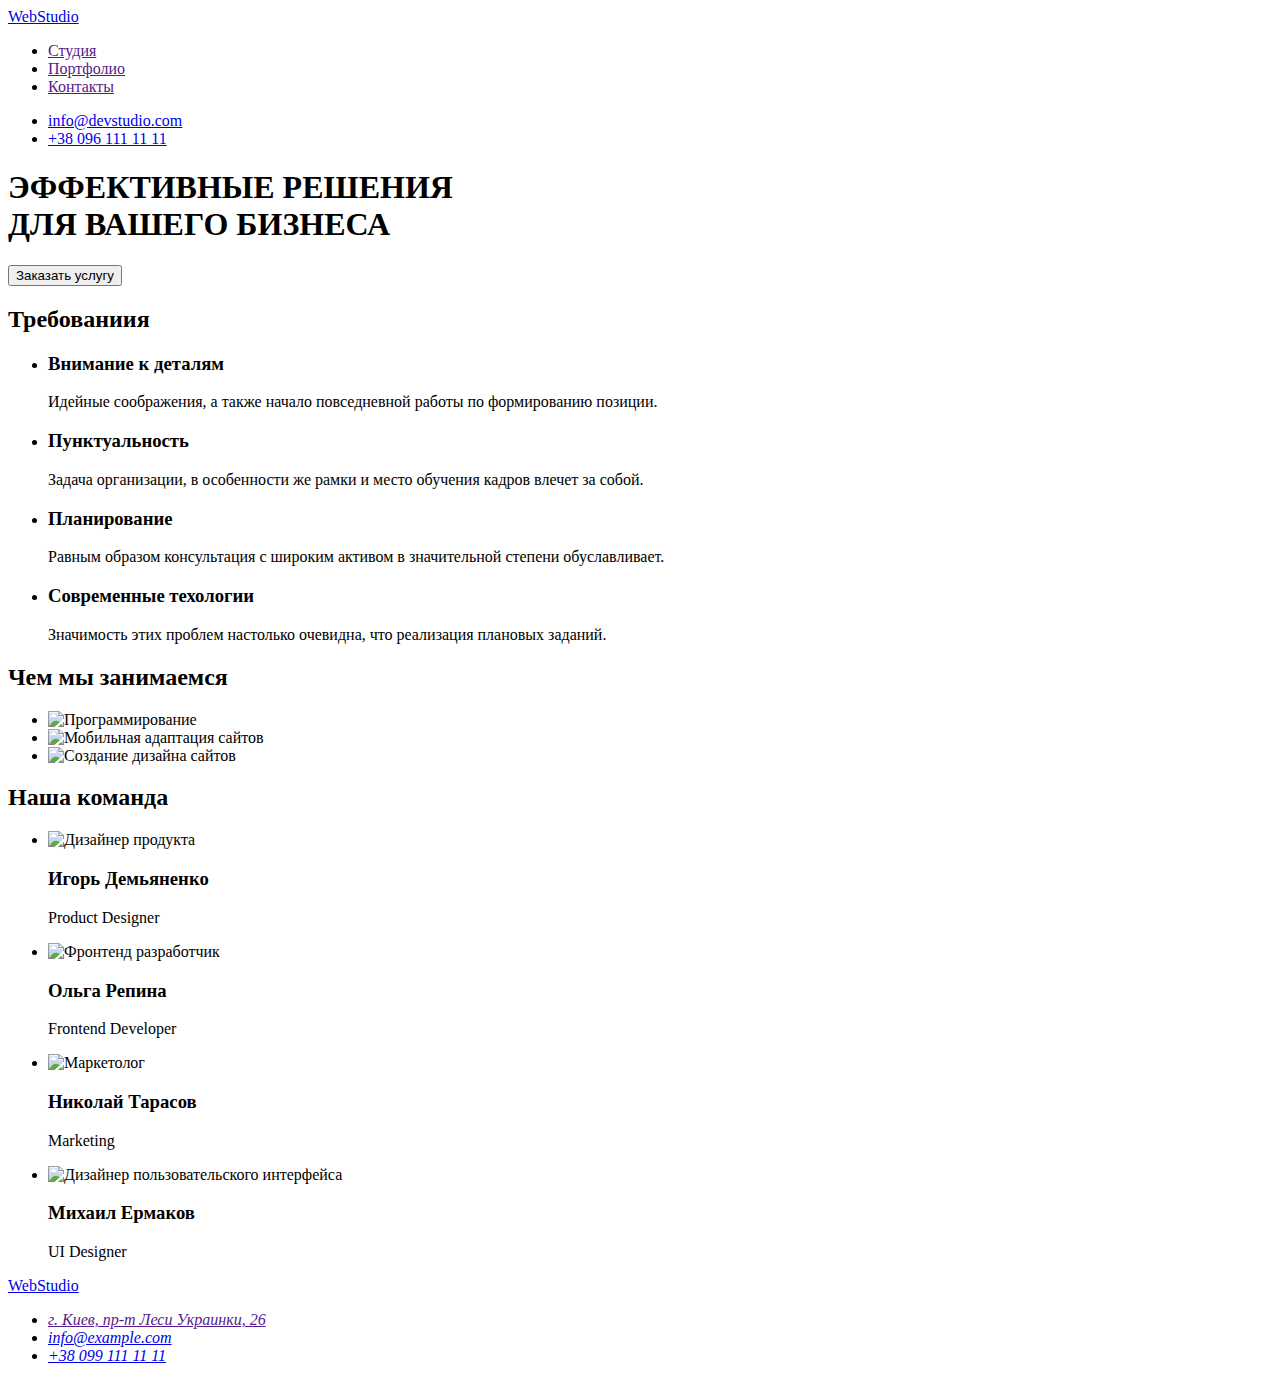
==== index.html @ a74cfb90 "добавление стилей" ====
<!DOCTYPE html>
<html lang="ru">
  <head>
    <meta charset="UTF-8" />
    <meta http-equiv="X-UA-Compatible" content="IE=edge" />
    <meta name="viewport" content="width=device-width, initial-scale=1.0" />
    <title>Markup-HW-01</title>
  </head>
  <body>
    <header class="page-header">
      <nav>
        <a class href="/">WebStudio</a>
        <ul>
          <li><a href="">Студия</a></li>
          <li><a href="">Портфолио</a></li>
          <li><a href="">Контакты</a></li>
        </ul>
      </nav>
      <ul>
        <li>
          <a href="emailto:info@devstudio.com">info@devstudio.com </a>
        </li>
        <li>
          <a href="tel:+380961111111">+38 096 111 11 11</a>
        </li>
      </ul>
    </header>
    <main>
      <section>
        <h1>
          ЭФФЕКТИВНЫЕ РЕШЕНИЯ<br />
          ДЛЯ ВАШЕГО БИЗНЕСА
        </h1>
        <button type="button">Заказать услугу</button>
      </section>
      <section>
        <h2>Требованиия</h2>
        <ul>
          <li>
            <h3>Внимание к деталям</h3>
            <p>Идейные соображения, а также начало повседневной работы по формированию позиции.</p>
          </li>
          <li>
            <h3>Пунктуальность</h3>
            <p>
              Задача организации, в особенности же рамки и место обучения кадров влечет за собой.
            </p>
          </li>
          <li>
            <h3>Планирование</h3>
            <p>
              Равным образом консультация с широким активом в значительной степени обуславливает.
            </p>
          </li>
          <li>
            <h3>Современные техологии</h3>
            <p>Значимость этих проблем настолько очевидна, что реализация плановых заданий.</p>
          </li>
        </ul>
      </section>
      <section>
        <h2>Чем мы занимаемся</h2>
        <ul>
          <li><img src="./images/img1.jpg" alt="Программирование" width="370" /></li>
          <li><img src="./images/img2.jpg" alt="Мобильная адаптация сайтов" width="370" /></li>
          <li><img src="./images/img3.jpg" alt="Создание дизайна сайтов" width="370" /></li>
        </ul>
      </section>
      <section>
        <h2>Наша команда</h2>
        <ul>
          <li>
            <img src="./images/Product-Designer.jpg" alt="Дизайнер продукта" width="270" />
            <h3>Игорь Демьяненко</h3>
            <p>Product Designer</p>
          </li>
          <li>
            <img src="./images/Frontend-Developer.jpg" alt="Фронтенд разработчик" width="270" />
            <h3>Ольга Репина</h3>
            <p>Frontend Developer</p>
          </li>
          <li>
            <img src="./images/Marketing.jpg" alt="Маркетолог" width="270" />
            <h3>Николай Тарасов</h3>
            <p>Marketing</p>
          </li>
          <li>
            <img
              src="./images/UI-Designer.jpg"
              alt="Дизайнер пользовательского интерфейса"
              width="270"
            />
            <h3>Михаил Ермаков</h3>
            <p>UI Designer</p>
          </li>
        </ul>
      </section>
    </main>
    <footer>
      <a href="/">WebStudio</a>
      <address>
        <ul>
          <li><a href="">г. Киев, пр-т Леси Украинки, 26</a></li>
          <li><a href="mailto:info@example.com">info@example.com</a></li>
          <li><a href="tel:+380991111111">+38 099 111 11 11</a></li>
        </ul>
      </address>
    </footer>
  </body>
</html>
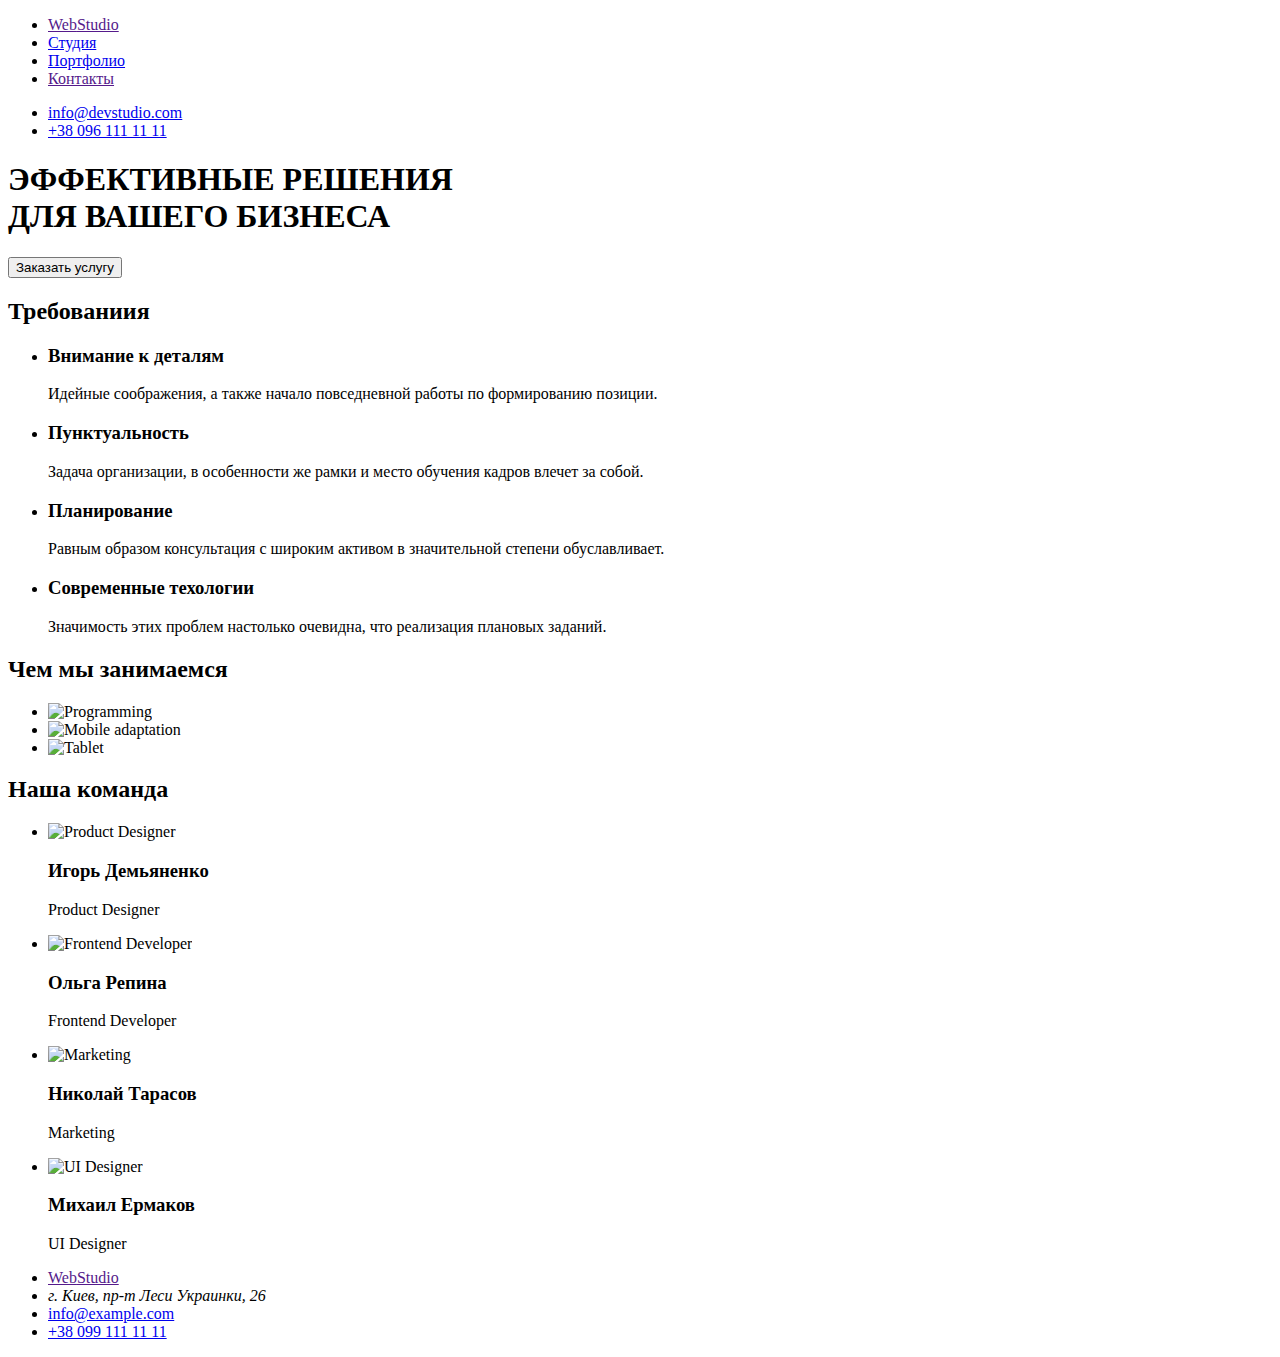
==== commit a3a6f19f: "Добавление классов в html" ====
--- a/index.html
+++ b/index.html
@@ -4,107 +4,100 @@
     <meta charset="UTF-8" />
     <meta http-equiv="X-UA-Compatible" content="IE=edge" />
     <meta name="viewport" content="width=device-width, initial-scale=1.0" />
-    <title>Markup-HW-01</title>
+    <link href="https://fonts.googleapis.com/css2?family=Raleway:wght@700&family=Roboto:wght@400;500;700;900&display=swap" rel="stylesheet">
+    <link rel="stylesheet" href="./css/style.css">
+    <title>Markup-HW-02</title>
   </head>
   <body>
     <header class="page-header">
       <nav>
-        <a class href="/">WebStudio</a>
-        <ul>
-          <li><a href="">Студия</a></li>
-          <li><a href="">Портфолио</a></li>
-          <li><a href="">Контакты</a></li>
+        <ul class="site-nav">
+          <li class="list"><a class="link logo"  href="">Web<span class="logo-accient">Studio</span> </a></li>
+          <li class="list"><a class=link href="./index.html">Студия</a></li>
+          <li class="list"><a class=link href="./portfolio.html">Портфолио</a></li>
+          <li class="list"><a class=link href="">Контакты</a></li>
         </ul>
       </nav>
-      <ul>
-        <li>
-          <a href="emailto:info@devstudio.com">info@devstudio.com </a>
+      <ul class="header-contact">
+        <li class="list">
+          <a class="link" href="emailto:info@devstudio.com">info@devstudio.com </a>
         </li>
-        <li>
-          <a href="tel:+380961111111">+38 096 111 11 11</a>
+        <li class="list ">
+          <a class="link" href="tel:+380961111111">+38 096 111 11 11</a>
         </li>
       </ul>
     </header>
-    <main>
-      <section>
-        <h1>
-          ЭФФЕКТИВНЫЕ РЕШЕНИЯ<br />
-          ДЛЯ ВАШЕГО БИЗНЕСА
-        </h1>
-        <button type="button">Заказать услугу</button>
+ <main>
+        <section class="main-section">
+      <h1 class="main-title">
+ЭФФЕКТИВНЫЕ РЕШЕНИЯ<br>
+        ДЛЯ ВАШЕГО БИЗНЕСА
+      </h1>
+      <button class="button" type="button">Заказать услугу</button>
       </section>
-      <section>
-        <h2>Требованиия</h2>
-        <ul>
-          <li>
-            <h3>Внимание к деталям</h3>
-            <p>Идейные соображения, а также начало повседневной работы по формированию позиции.</p>
-          </li>
-          <li>
-            <h3>Пунктуальность</h3>
-            <p>
-              Задача организации, в особенности же рамки и место обучения кадров влечет за собой.
-            </p>
-          </li>
-          <li>
-            <h3>Планирование</h3>
-            <p>
-              Равным образом консультация с широким активом в значительной степени обуславливает.
-            </p>
-          </li>
-          <li>
-            <h3>Современные техологии</h3>
-            <p>Значимость этих проблем настолько очевидна, что реализация плановых заданий.</p>
-          </li>
-        </ul>
+       <section class="section">
+
+        <h2 class="section-title">Требованиия</h2>
+       <ul class="list-qualities">
+         <li class="list">
+          <h3 class="list-qualities-title">Внимание к деталям</h3>
+          <p>Идейные соображения, а также начало повседневной работы по формированию позиции.</p>
+         </li>
+         <li class="list">
+          <h3 class="list-qualities-title">Пунктуальность</h3>
+          <p>Задача организации, в особенности же рамки и место обучения кадров влечет за собой.</p>
+        </li>
+        <li class="list">
+         <h3 class="list-qualities-title">Планирование</h3>
+          <p>Равным образом консультация с широким активом в значительной степени обуславливает.</p>
+        </li>
+        <li class="list">
+          <h3 class="list-qualities-title">Современные техологии</h3>
+          <p>Значимость этих проблем настолько очевидна, что реализация плановых заданий.</p>
+        </li>
+      </ul>
       </section>
-      <section>
-        <h2>Чем мы занимаемся</h2>
-        <ul>
-          <li><img src="./images/img1.jpg" alt="Программирование" width="370" /></li>
-          <li><img src="./images/img2.jpg" alt="Мобильная адаптация сайтов" width="370" /></li>
-          <li><img src="./images/img3.jpg" alt="Создание дизайна сайтов" width="370" /></li>
-        </ul>
+      <section class="section">
+      <h2 class="section-title">Чем мы занимаемся</h2>
+      <ul class="list-images">
+        <li class="list"><img src="./images/img1.jpg" alt="Programming" width="370" /></li>
+        <li class="list"><img src="./images/img2.jpg" alt="Mobile adaptation" width="370" /></li>
+        <li class="list"><img src="./images/img3.jpg" alt="Tablet" width="370" /></li>
+      </ul>
       </section>
-      <section>
-        <h2>Наша команда</h2>
-        <ul>
-          <li>
-            <img src="./images/Product-Designer.jpg" alt="Дизайнер продукта" width="270" />
-            <h3>Игорь Демьяненко</h3>
-            <p>Product Designer</p>
-          </li>
-          <li>
-            <img src="./images/Frontend-Developer.jpg" alt="Фронтенд разработчик" width="270" />
-            <h3>Ольга Репина</h3>
-            <p>Frontend Developer</p>
-          </li>
-          <li>
-            <img src="./images/Marketing.jpg" alt="Маркетолог" width="270" />
-            <h3>Николай Тарасов</h3>
-            <p>Marketing</p>
-          </li>
-          <li>
-            <img
-              src="./images/UI-Designer.jpg"
-              alt="Дизайнер пользовательского интерфейса"
-              width="270"
-            />
-            <h3>Михаил Ермаков</h3>
-            <p>UI Designer</p>
-          </li>
-        </ul>
+      <section class="section-team">
+      <h2 class="section-title">Наша команда</h2>
+      <ul class="list-team">
+        <li class="list">
+          <img src="./images/Product-Designer.jpg" alt="Product Designer" width="270" />
+          <h3 class="list-team-title">Игорь Демьяненко</h3>
+          <p class="text">Product Designer</p>
+        </li>
+        <li class="list">
+          <img src="./images/Frontend-Developer.jpg" alt="Frontend Developer" width="270" />
+          <h3 class="list-team-title">Ольга Репина</h3>
+          <p class="text">Frontend Developer</p>
+        </li>
+        <li class="list">
+          <img src="./images/Marketing.jpg" alt="Marketing" width="270" />
+          <h3 class="list-team-title">Николай Тарасов</h3>
+          <p class="text">Marketing</p>
+        </li>
+        <li class="list">
+          <img src="./images/UI-Designer.jpg" alt="UI Designer" width="270" />
+          <h3 class="list-team-title">Михаил Ермаков</h3>
+          <p class="text">UI Designer</p>
+        </li>
+      </ul>
       </section>
     </main>
     <footer>
-      <a href="/">WebStudio</a>
-      <address>
-        <ul>
-          <li><a href="">г. Киев, пр-т Леси Украинки, 26</a></li>
-          <li><a href="mailto:info@example.com">info@example.com</a></li>
-          <li><a href="tel:+380991111111">+38 099 111 11 11</a></li>
-        </ul>
-      </address>
+      <ul class="list-footer">
+        <li class="list"><a class="link logo"  href="">Web<span class="logo-accient">Studio</span> </a></li>
+        <li class="list"><address class="adress">г. Киев, пр-т Леси Украинки, 26</address></li>
+        <li class="list footer-contact"><a class="link" href="mailto:info@example.com">info@example.com</a></li>
+        <li class="list footer-contact"><a class="link" href="tel:+3809911111">+38 099 111 11 11</a></li>
+      </ul>
     </footer>
   </body>
 </html>
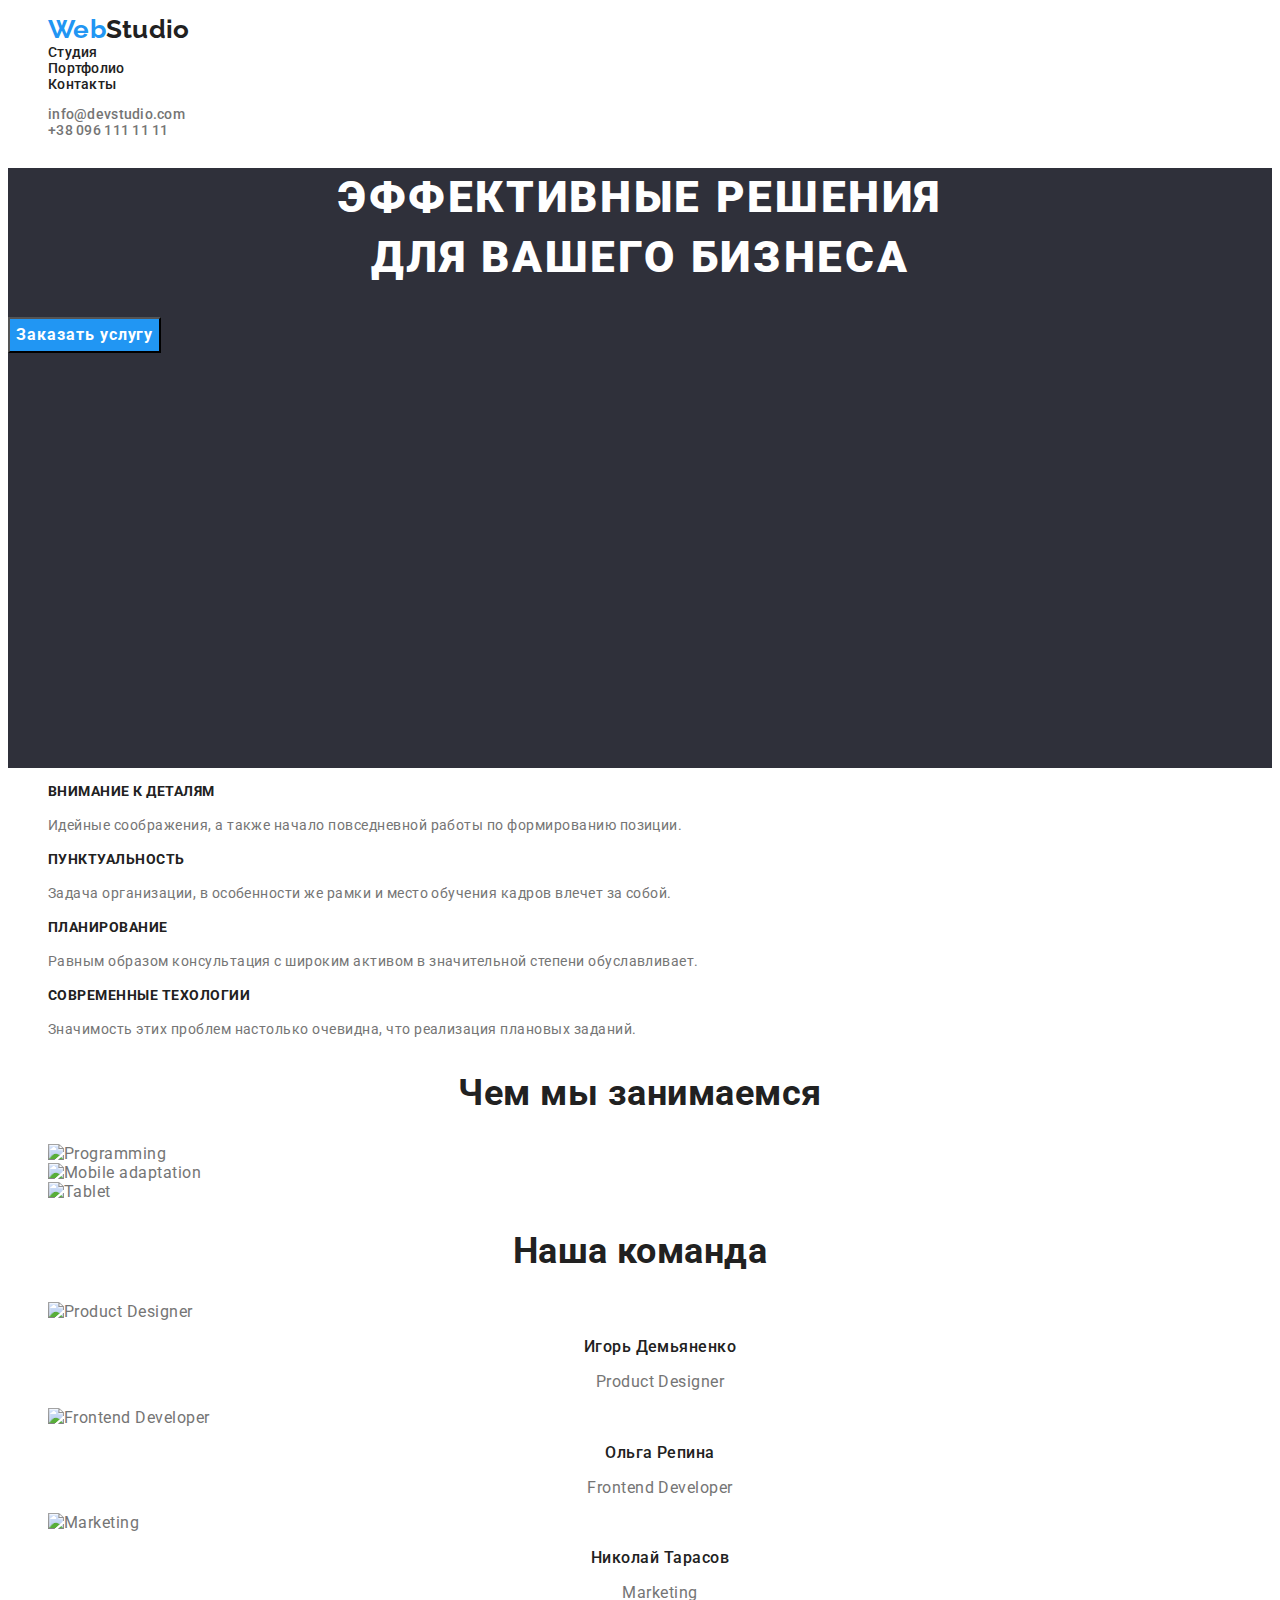
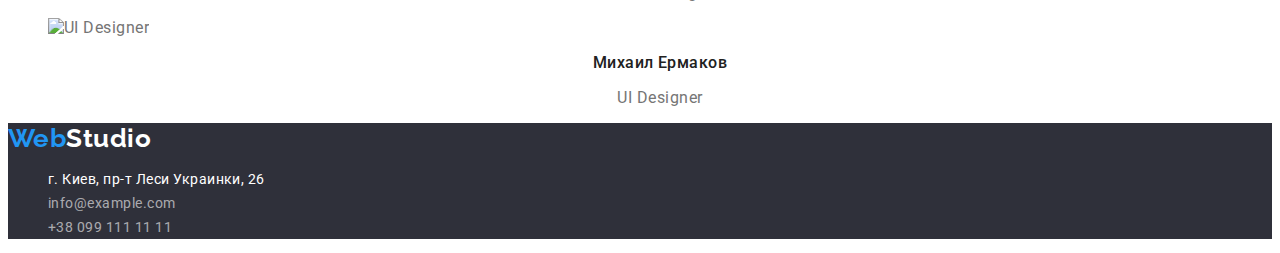
==== commit 202cd7dd: "Внесение изменений и недоработок после замечаний от ментора" ====
--- a/index.html
+++ b/index.html
@@ -4,100 +4,124 @@
     <meta charset="UTF-8" />
     <meta http-equiv="X-UA-Compatible" content="IE=edge" />
     <meta name="viewport" content="width=device-width, initial-scale=1.0" />
-    <link href="https://fonts.googleapis.com/css2?family=Raleway:wght@700&family=Roboto:wght@400;500;700;900&display=swap" rel="stylesheet">
-    <link rel="stylesheet" href="./css/style.css">
+    <link
+      href="https://fonts.googleapis.com/css2?family=Raleway:wght@700&family=Roboto:wght@400;500;700;900&display=swap"
+      rel="stylesheet"
+    />
+    <link rel="stylesheet" href="./css/style.css" />
     <title>Markup-HW-02</title>
   </head>
   <body>
     <header class="page-header">
-      <nav>
-        <ul class="site-nav">
-          <li class="list"><a class="link logo"  href="">Web<span class="logo-accient">Studio</span> </a></li>
-          <li class="list"><a class=link href="./index.html">Студия</a></li>
-          <li class="list"><a class=link href="./portfolio.html">Портфолио</a></li>
-          <li class="list"><a class=link href="">Контакты</a></li>
+      <nav class="site-nav">
+        <ul class="site-nav list">
+          <li>
+            <a class="link logo" href=""
+              ><span class="logo">Web</span><span class="logo-accient">Studio</span>
+            </a>
+          </li>
+          <li><a class="link" href="./index.html">Студия</a></li>
+          <li><a class="link" href="./portfolio.html">Портфолио</a></li>
+          <li><a class="link" href="">Контакты</a></li>
         </ul>
       </nav>
-      <ul class="header-contact">
-        <li class="list">
+      <ul class="header-contact list">
+        <li>
           <a class="link" href="emailto:info@devstudio.com">info@devstudio.com </a>
         </li>
-        <li class="list ">
+        <li>
           <a class="link" href="tel:+380961111111">+38 096 111 11 11</a>
         </li>
       </ul>
     </header>
- <main>
-        <section class="main-section">
-      <h1 class="main-title">
-ЭФФЕКТИВНЫЕ РЕШЕНИЯ<br>
-        ДЛЯ ВАШЕГО БИЗНЕСА
-      </h1>
-      <button class="button" type="button">Заказать услугу</button>
-      </section>
-       <section class="section">
-
-        <h2 class="section-title">Требованиия</h2>
-       <ul class="list-qualities">
-         <li class="list">
-          <h3 class="list-qualities-title">Внимание к деталям</h3>
-          <p>Идейные соображения, а также начало повседневной работы по формированию позиции.</p>
-         </li>
-         <li class="list">
-          <h3 class="list-qualities-title">Пунктуальность</h3>
-          <p>Задача организации, в особенности же рамки и место обучения кадров влечет за собой.</p>
-        </li>
-        <li class="list">
-         <h3 class="list-qualities-title">Планирование</h3>
-          <p>Равным образом консультация с широким активом в значительной степени обуславливает.</p>
-        </li>
-        <li class="list">
-          <h3 class="list-qualities-title">Современные техологии</h3>
-          <p>Значимость этих проблем настолько очевидна, что реализация плановых заданий.</p>
-        </li>
-      </ul>
+    <main>
+      <section class="hero-section">
+        <h1 class="hero-title">
+          ЭФФЕКТИВНЫЕ РЕШЕНИЯ<br />
+          ДЛЯ ВАШЕГО БИЗНЕСА
+        </h1>
+        <button class="button main" type="button">Заказать услугу</button>
       </section>
       <section class="section">
-      <h2 class="section-title">Чем мы занимаемся</h2>
-      <ul class="list-images">
-        <li class="list"><img src="./images/img1.jpg" alt="Programming" width="370" /></li>
-        <li class="list"><img src="./images/img2.jpg" alt="Mobile adaptation" width="370" /></li>
-        <li class="list"><img src="./images/img3.jpg" alt="Tablet" width="370" /></li>
-      </ul>
+        <h2 class="section-title visually-hidden">Требованиия</h2>
+        <ul class="list-qualities list">
+          <li>
+            <h3 class="list-qualities-title">Внимание к деталям</h3>
+            <p class="text">
+              Идейные соображения, а также начало повседневной работы по формированию позиции.
+            </p>
+          </li>
+          <li>
+            <h3 class="list-qualities-title">Пунктуальность</h3>
+            <p class="text">
+              Задача организации, в особенности же рамки и место обучения кадров влечет за собой.
+            </p>
+          </li>
+          <li>
+            <h3 class="list-qualities-title">Планирование</h3>
+            <p class="text">
+              Равным образом консультация с широким активом в значительной степени обуславливает.
+            </p>
+          </li>
+          <li>
+            <h3 class="list-qualities-title">Современные техологии</h3>
+            <p class="text">
+              Значимость этих проблем настолько очевидна, что реализация плановых заданий.
+            </p>
+          </li>
+        </ul>
+      </section>
+      <section class="section">
+        <h2 class="section-title">Чем мы занимаемся</h2>
+        <ul class="list-images list">
+          <li><img src="./images/img1.jpg" alt="Programming" width="370" /></li>
+          <li><img src="./images/img2.jpg" alt="Mobile adaptation" width="370" /></li>
+          <li><img src="./images/img3.jpg" alt="Tablet" width="370" /></li>
+        </ul>
       </section>
       <section class="section-team">
-      <h2 class="section-title">Наша команда</h2>
-      <ul class="list-team">
-        <li class="list">
-          <img src="./images/Product-Designer.jpg" alt="Product Designer" width="270" />
-          <h3 class="list-team-title">Игорь Демьяненко</h3>
-          <p class="text">Product Designer</p>
-        </li>
-        <li class="list">
-          <img src="./images/Frontend-Developer.jpg" alt="Frontend Developer" width="270" />
-          <h3 class="list-team-title">Ольга Репина</h3>
-          <p class="text">Frontend Developer</p>
-        </li>
-        <li class="list">
-          <img src="./images/Marketing.jpg" alt="Marketing" width="270" />
-          <h3 class="list-team-title">Николай Тарасов</h3>
-          <p class="text">Marketing</p>
-        </li>
-        <li class="list">
-          <img src="./images/UI-Designer.jpg" alt="UI Designer" width="270" />
-          <h3 class="list-team-title">Михаил Ермаков</h3>
-          <p class="text">UI Designer</p>
-        </li>
-      </ul>
+        <h2 class="section-title">Наша команда</h2>
+        <ul class="list-team list">
+          <li>
+            <img src="./images/Product-Designer.jpg" alt="Product Designer" width="270" />
+            <h3 class="list-team-title">Игорь Демьяненко</h3>
+            <p class="text">Product Designer</p>
+          </li>
+          <li>
+            <img src="./images/Frontend-Developer.jpg" alt="Frontend Developer" width="270" />
+            <h3 class="list-team-title">Ольга Репина</h3>
+            <p class="text">Frontend Developer</p>
+          </li>
+          <li>
+            <img src="./images/Marketing.jpg" alt="Marketing" width="270" />
+            <h3 class="list-team-title">Николай Тарасов</h3>
+            <p class="text">Marketing</p>
+          </li>
+          <li>
+            <img src="./images/UI-Designer.jpg" alt="UI Designer" width="270" />
+            <h3 class="list-team-title">Михаил Ермаков</h3>
+            <p class="text">UI Designer</p>
+          </li>
+        </ul>
       </section>
     </main>
-    <footer>
-      <ul class="list-footer">
-        <li class="list"><a class="link logo"  href="">Web<span class="logo-accient">Studio</span> </a></li>
-        <li class="list"><address class="adress">г. Киев, пр-т Леси Украинки, 26</address></li>
-        <li class="list footer-contact"><a class="link" href="mailto:info@example.com">info@example.com</a></li>
-        <li class="list footer-contact"><a class="link" href="tel:+3809911111">+38 099 111 11 11</a></li>
-      </ul>
+    <footer class="footer">
+      <a class="link logo" href="">Web<span class="logo-accient">Studio</span> </a>
+      <address class="adress">
+        <ul class="list-footer list">
+          <li>
+            <a class="link" href=""
+              ><span class="text-adress">г. Киев, пр-т Леси Украинки, 26</span></a
+            >
+          </li>
+          <li>
+            <a class="link" href="mailto:info@example.com">info@example.com</a>
+          </li>
+          <li>
+            <a class="link" href="tel:+380991111111">+38 099 111 11 11</a>
+          </li>
+        </ul>
+      </address>
     </footer>
   </body>
 </html>
--- a/css/style.css
+++ b/css/style.css
@@ -0,0 +1,176 @@
+/* Основной цвет страницы #757575 */
+/* Цвет заголовков и кнопок #212121 */
+
+:root{
+    --primiry-text-color: #757575;
+    --title-text-color: #212121;
+    --main-font-family: roboto, sans-serif;;
+    }
+      /* Общие правила для стилизвции страцы */
+body{
+    color: var(--primiry-text-color);
+    font-family: var(--main-font-family);
+    letter-spacing: 0.03em;
+    }
+
+.link{
+     text-decoration: none;
+    }
+
+.list{
+    list-style-type: none;
+    }
+    
+.visually-hidden{
+    position: absolute;
+    width: 1px;
+    height: 1px;
+    margin: -1px;
+    border: 0;
+    padding: 0;
+        
+    white-space: nowrap;
+    clip-path: inset(100%);
+    clip: rect(0 0 0 0);
+    overflow: hidden;
+    }
+    /* Стилизация Хедера */
+.logo{
+    font-family: 'Raleway', sans-serif;
+    font-weight: 700;
+    font-size: 26px;
+    line-height: 1.19;
+         
+     color: #2196F3;
+}
+.logo-accient{
+    color: #212121;
+    }
+
+.site-nav, .header-contact {
+     font-weight: 500;
+     font-size: 14px;
+     line-height: 1.14;
+     letter-spacing: 0.02em; 
+    }
+.site-nav .link{
+    color: #212121;
+}
+.header-contact .link {
+    color: var(--primiry-text-color)
+}
+    /* Стилизация основного контента страницы */
+.hero-section{
+    background: #2F303A;
+    height: 600px;
+}    
+.hero-title{
+    font-weight: 900;
+    font-size: 44px;
+    line-height: 1.36;  
+    text-align: center;
+    letter-spacing: 0.06em;
+    text-transform: uppercase;
+
+    color: #FFFFFF;
+}
+.button{
+    font-family: inherit;
+    font-weight: 700;
+    font-size: 16px;
+    line-height: 1.88;
+    align-items: center;
+    text-align: center;
+    letter-spacing: 0.06em;
+    cursor: pointer;
+}
+.main.button{    background-color: #2196F3;
+    color:#FFFFFF ;
+}
+.button:hover, .button:focus{
+    color:#FFFFFF;
+    background: #188CE8;
+}
+.section-title{
+    font-weight: 700;
+    font-size: 36px;
+    line-height: 1.17;
+    text-align: center;
+    
+    color:var(--title-text-color);
+}
+.list-qualities-title{
+    font-weight: 700;
+    font-size: 14px;
+    line-height: 1.14;
+    text-transform: uppercase;
+    
+    color: var(--title-text-color);
+}
+.text{
+    font-weight: 400;
+    font-size: 14px;
+    line-height: 1.71;
+}
+            /* Стилизация секции наша команда */
+.list-team-title{
+    font-weight: 500;
+    font-size: 16px;
+    line-height: 1.19;
+    text-align: center;
+    
+    color:var(--title-text-color)
+}
+.list-team .text{
+    font-size: 16px;
+    line-height: 1.19;
+    text-align: center;
+}
+
+              /* Стилизация футера */
+.footer{
+    background: #2F303A;
+    height: 252;
+}
+.footer .logo-accient{
+    color: #FFFFFF;
+}
+.adress{
+    font-weight: 400;
+    font-size: 14px;
+    line-height: 1.71;
+}
+.list-footer .link{
+     font-style:normal;
+     color: rgba(255, 255, 255, 0.6);
+}
+.text-adress{
+    color: #FFFFFF;
+}
+                 /* СТИЛИЗАЦИЯ СТРАНИЦЫ ПОРТФОЛИО */
+
+.list-buttons .button{
+    font-family: inherit;
+    font-weight: 500;
+    font-size: 16px;
+    line-height: 1.62;
+    text-align: center;
+}
+.list-example-title{
+    font-weight: 700;
+    font-size: 18px;
+    line-height: 2;
+    letter-spacing: 0.06em;
+    
+    color:var(--title-text-color);
+}
+.list-example-text{
+    font-weight: 400;
+    font-size: 16px;
+    line-height: 1.88;
+}
+/* Такой вопрос почему когда я вверху ставлю данные стили ниже которые, они применятются не к всем ссылкам, а когда разместил в подвале то все хорошо работает? */
+.link:hover,
+.link:focus {
+    color: #2196F3
+}